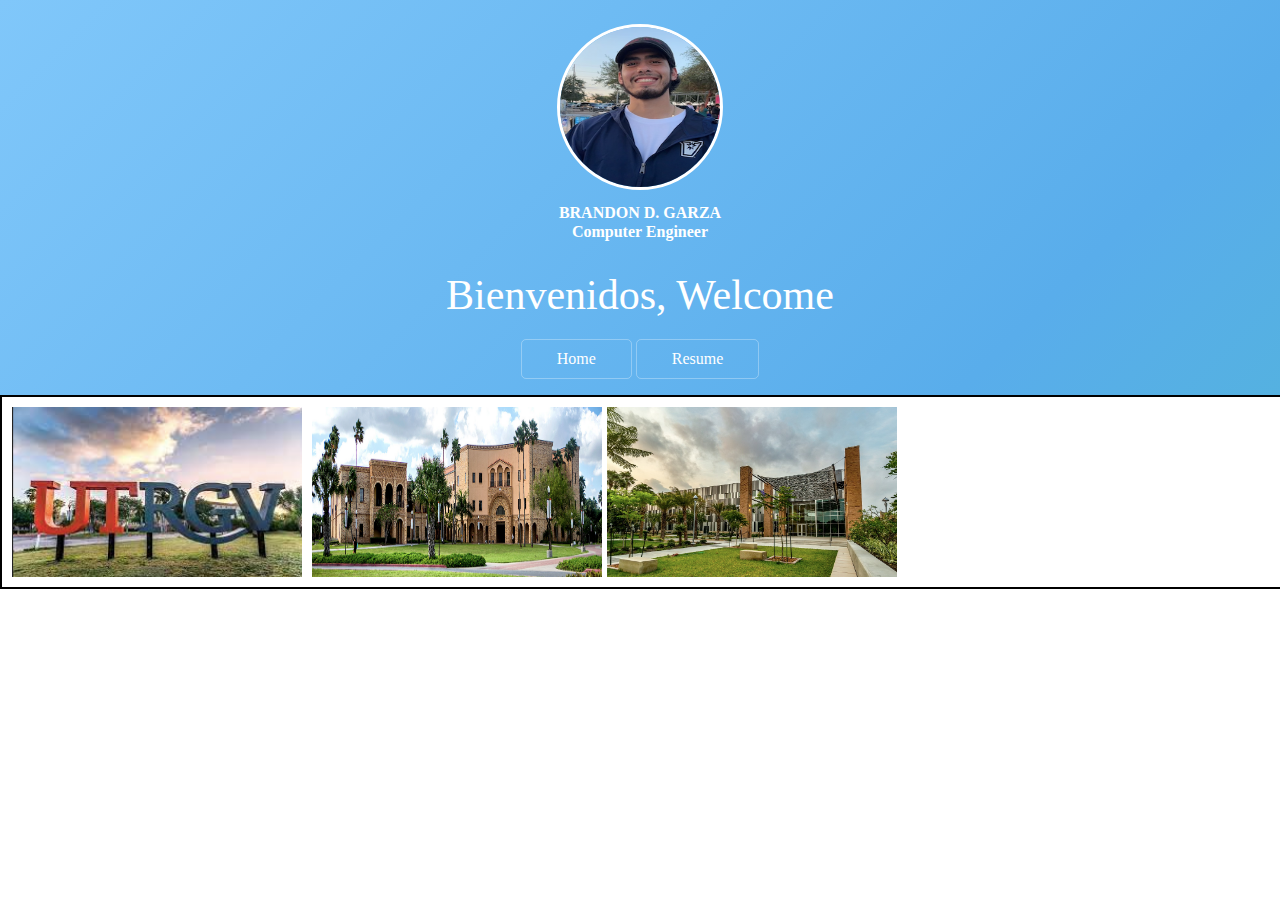
==== index.html @ 4463c243 "utrgvPic-containerFlex" ====
<!DOCTYPE html>
<script src="banner.js" type="text/javascript"></script>

<head>
    <link rel="stylesheet" type="text/css" href="layout.css" />
    <link rel="stylesheet" type="text/css" href="normalize.css">

</head>

<title>Brandon D. Garza</title>
<html>

<body>
    <header class=" w3-container ">
        <div class="Buho-image ">
            <div class="Buho-content ">
                <div class="Buho-buttoncontainer ">

                    <img src=" ./assets/brandongarza.png " alt="Avatar " class="avatar ">
                    <p class="nametitle ">BRANDON D. GARZA <br> Computer Engineer</p>
                    <h2 class="Buho-header ">Bienvenidos, Welcome </h2>
                    <a href="index.html" class=" Button Home " data-element="buttons ">Home</a>
                    <a href="resume.html" class=" Button Resume " data-element="buttons ">Resume</a>
                </div>
            </div>
        </div>
    </header>
    <div class="utrgv-container">
        <div class="utrgvpics ">
            <img src=" ./assets/utrgv.png " class="utrgvsign ">
            <img src="./assets/brownsville.png " class="brownsville ">
            <img src="./assets/utrgv_ce.png " class="csbuilding ">
        </div>
    </div>
    <p class="grad ">Graduated from The University of Texas Rio Grande Valley on May 13, 2023. <br> Bachelor's degree in computer engineering. </p>

</body>

</html>
---- layout.css ----
/* start Header */

.Buho-image {
    background: #59adeb;
    /* Old browsers */
    background: -moz-linear-gradient(-45deg, #80c7fa 0%, #59adeb 23%, #42c2b5 52%, #34ce93 100%);
    /* FF3.6-15 */
    background: -webkit-linear-gradient(-45deg, #80c7fa 0%, #59adeb 23%, #42c2b5 52%, #34ce93 100%);
    /* Chrome10-25,Safari5.1-6 */
    background: linear-gradient(135deg, #80c7fa 0%, #59adeb 23%, #42c2b5 52%, #34ce93 100%);
    /* W3C, IE10+, FF16+, Chrome26+, Opera12+, Safari7+ */
    filter: progid: DXImageTransform.Microsoft.gradient( startColorstr='#59adeb', endColorstr='#34ce93', GradientType=1);
    /* IE6-9 fallback on horizontal gradient */
    background-size: 350% 350%;
    animation: waveColors 11s ease infinite;
    /* End Wave Color */
    position: absolute;
    top: 0;
    left: 0;
    width: 100%;
    text-align: center;
    margin: 0 auto;
}

.Buho-header {
    font-family: 'Times New Roman', Times, serif;
    color: #fff;
    font-weight: 200;
    line-height: 48px;
    margin-bottom: 20px;
    margin-top: 30px;
    font-size: 42px;
}

.nametitle {
    font-family: 'Times New Roman', Times, serif;
    color: white;
    font-weight: 570;
    margin-top: 10px;
}

.Button {
    background: transparent;
    border-color: currentcolor;
    border-style: solid;
    border-width: 1px;
    -moz-box-sizing: border-box;
    box-sizing: border-box;
    color: inherit;
    cursor: pointer;
    display: inline-block;
    font: inherit;
    line-height: normal;
    margin: 0;
    padding: .4em .75em;
    position: relative;
    text-align: center;
    text-decoration: none;
    -webkit-user-select: none;
    -moz-user-select: none;
    -ms-user-select: none;
    user-select: none;
    white-space: normal;
}

.Buho-buttoncontainer {
    color: #fff;
    margin: 0 auto;
    padding-top: 1.5em;
    padding-bottom: 1em;
    text-align: center;
    width: 95%;
}

.Buho-buttoncontainer .Button {
    border-radius: 5px;
    border: 1px solid rgba(255, 255, 255, 0.3);
    font-size: 16px;
    font-weight: 400;
    padding: 10px 35px;
}

.Buho-buttoncontainer .Button:hover,
.Buho-buttoncontainer .Button:focus {
    background: #fff;
    color: #1da1f2;
}

.avatar {
    width: 160px;
    height: 160px;
    border-radius: 50%;
    border: 3px solid white;
    margin-top: 0px;
}

div.utrgvpics {
    position: relative;
    top: 395px;
    margin-left: 0px;
    padding-bottom: 10px;
    border: 2px solid black;
    color: Black;
    background-color: transparent;
    width: 100%;
    display: flex;
}

.utrgvsign {
    display: inline-block;
    height: 170px;
    width: 290px;
    margin-top: 10px;
    margin-left: 10px;
}

.grad {
    margin-left: 10px;
    font-size: 16px;
    font-family: 'Lucida Sans', Times, serif;
    top: 500px;
}

.brownsville {
    display: inline-block;
    height: 170px;
    width: 290px;
    margin-top: 10px;
    margin-left: 10px;
}

.csbuilding {
    display: inline-block;
    height: 170px;
    width: 290px;
    margin-top: 10px;
    margin-left: 5px;
}


/*stat animation waveColors*/

@-webkit-keyframes waveColors {
    0% {
        background-position: 0% 7%;
    }
    50% {
        background-position: 100% 94%;
    }
    100% {
        background-position: 0% 7%;
    }
}

@keyframes waveColors {
    0% {
        background-position: 0% 7%;
    }
    50% {
        background-position: 100% 94%;
    }
    100% {
        background-position: 0% 7%;
    }
}


/*end animation wavecolors*/

body {
    background-color: #fff;
}


/*@media screen and (max-width: 1024px) {
    body {
        background-color: #3f3f3f;
    }
    .Buho-header {
        font-family: 'Lucida Sans', Times, serif;
        color: #fff;
        font-weight: 200;
        line-height: 48px;
        margin-bottom: 20px;
        font-size: 32px;
    }
    .avatar {
        width: 100px;
        height: 100px;
        border-radius: 50%;
        margin-top: 50px;
    }
}*/
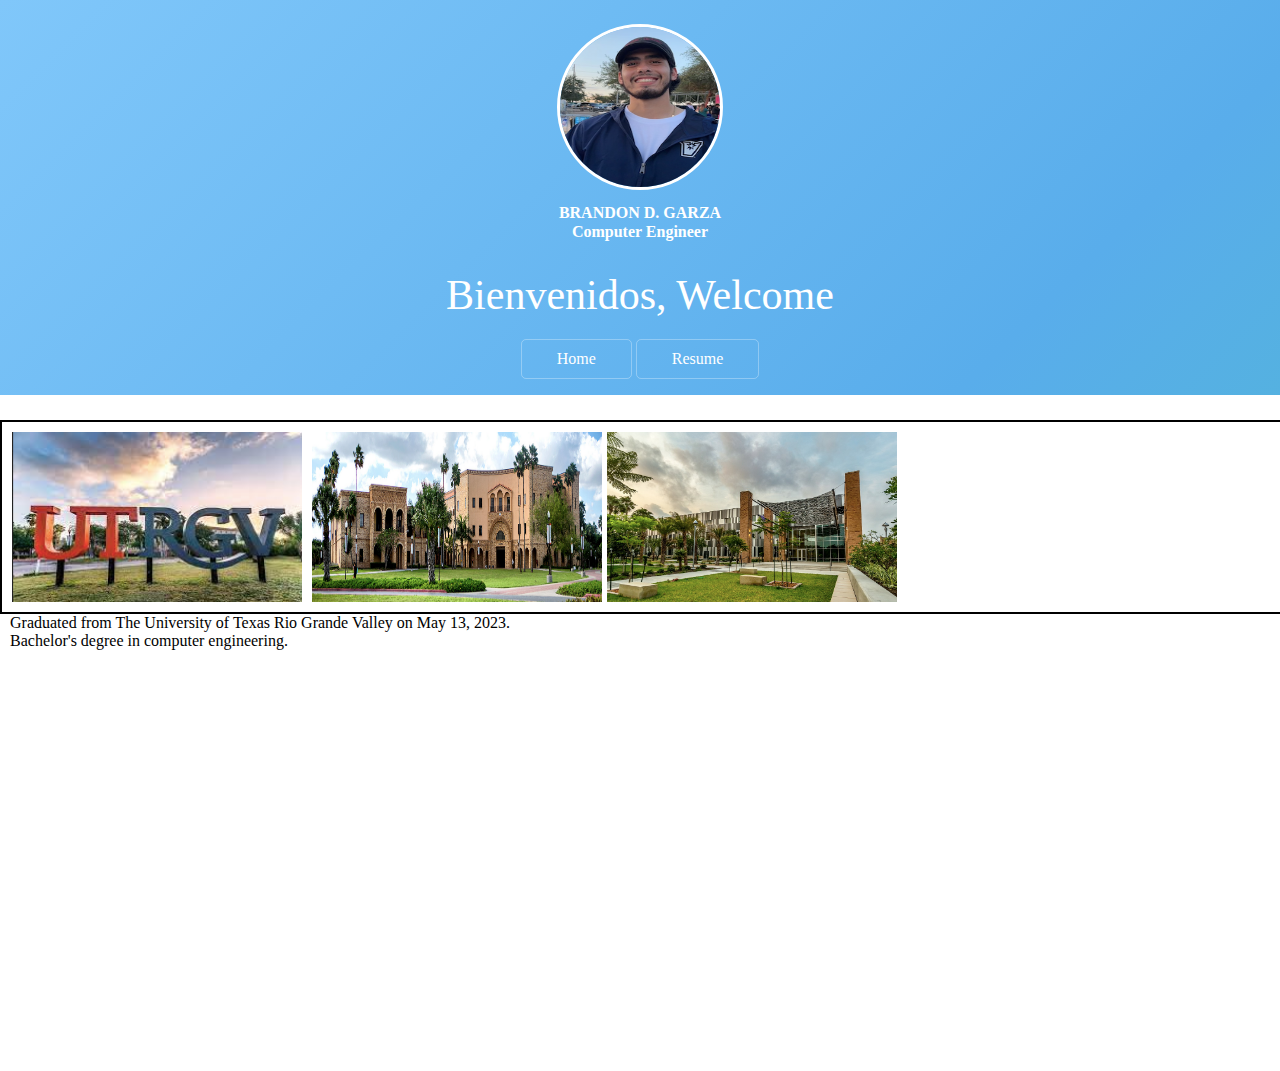
==== commit 96c6b149: "delete-utrgv-div" ====
--- a/index.html
+++ b/index.html
@@ -26,11 +26,11 @@
         </div>
     </header>
     <div class="utrgv-container">
-        <div class="utrgvpics ">
-            <img src=" ./assets/utrgv.png " class="utrgvsign ">
-            <img src="./assets/brownsville.png " class="brownsville ">
-            <img src="./assets/utrgv_ce.png " class="csbuilding ">
-        </div>
+
+        <img src=" ./assets/utrgv.png " class="utrgvsign ">
+        <img src="./assets/brownsville.png " class="brownsville ">
+        <img src="./assets/utrgv_ce.png " class="csbuilding ">
+
     </div>
     <p class="grad ">Graduated from The University of Texas Rio Grande Valley on May 13, 2023. <br> Bachelor's degree in computer engineering. </p>
 
--- a/layout.css
+++ b/layout.css
@@ -94,9 +94,9 @@
     margin-top: 0px;
 }
 
-div.utrgvpics {
+div.utrgv-container {
     position: relative;
-    top: 395px;
+    top: 420px;
     margin-left: 0px;
     padding-bottom: 10px;
     border: 2px solid black;
@@ -115,10 +115,10 @@
 }
 
 .grad {
-    margin-left: 10px;
     font-size: 16px;
     font-family: 'Lucida Sans', Times, serif;
-    top: 500px;
+    margin: 420px;
+    margin-left: 10px;
 }
 
 .brownsville {
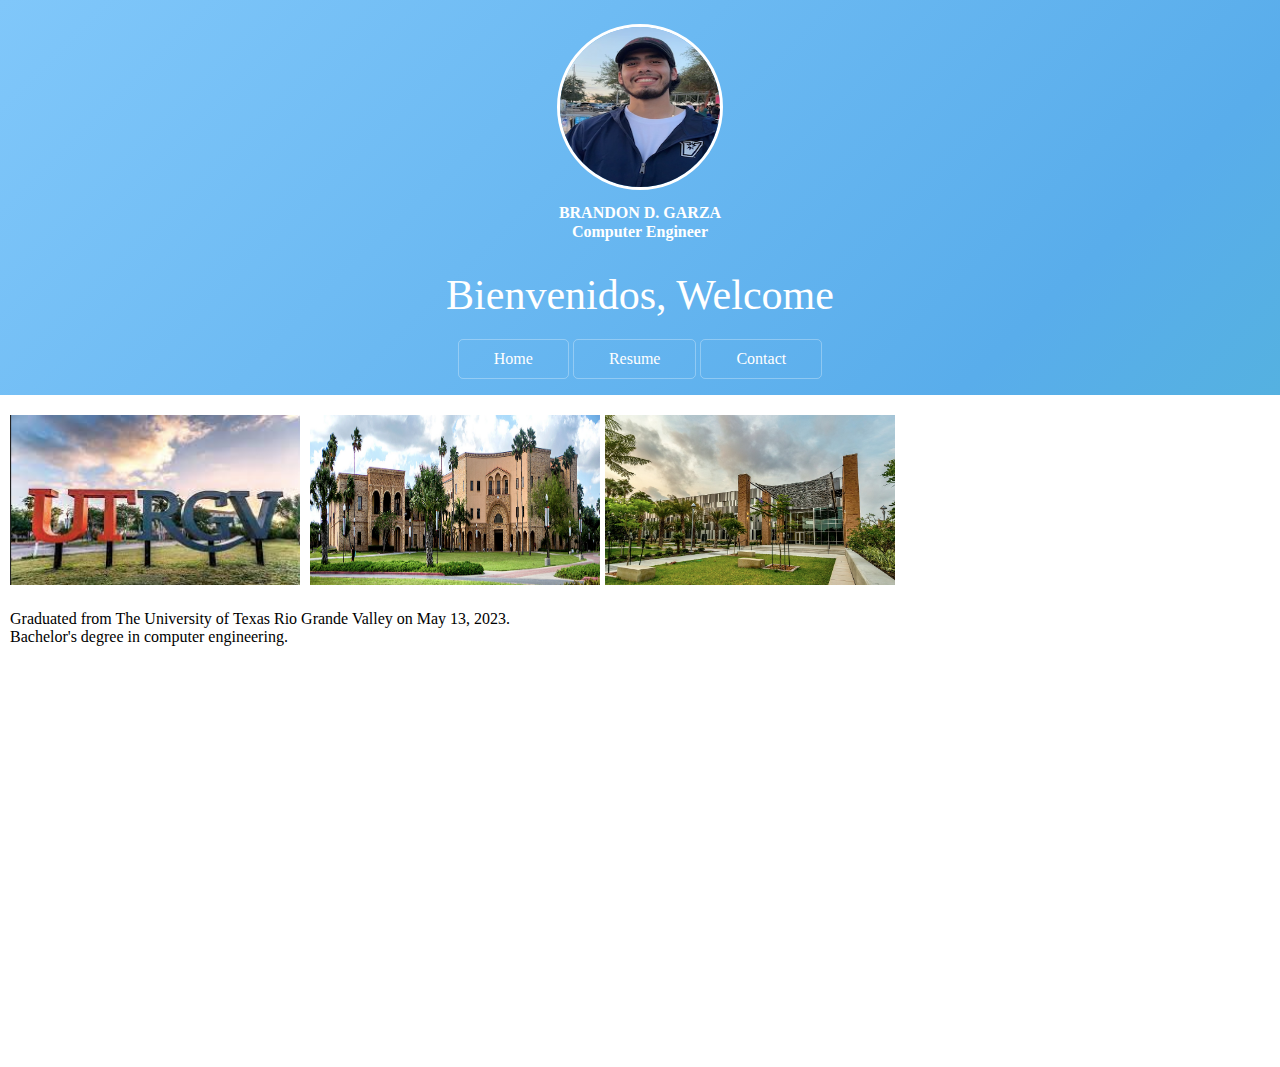
==== commit 6ad4cb5e: "contact-button" ====
--- a/index.html
+++ b/index.html
@@ -21,6 +21,8 @@
                     <h2 class="Buho-header ">Bienvenidos, Welcome </h2>
                     <a href="index.html" class=" Button Home " data-element="buttons ">Home</a>
                     <a href="resume.html" class=" Button Resume " data-element="buttons ">Resume</a>
+                    <a href="contact.html" class="Button Contact" data-element="buttons">Contact</a>
+
                 </div>
             </div>
         </div>
--- a/layout.css
+++ b/layout.css
@@ -96,10 +96,10 @@
 
 div.utrgv-container {
     position: relative;
-    top: 420px;
+    top: 405px;
     margin-left: 0px;
     padding-bottom: 10px;
-    border: 2px solid black;
+    /* border: 0.5px solid black; */
     color: Black;
     background-color: transparent;
     width: 100%;
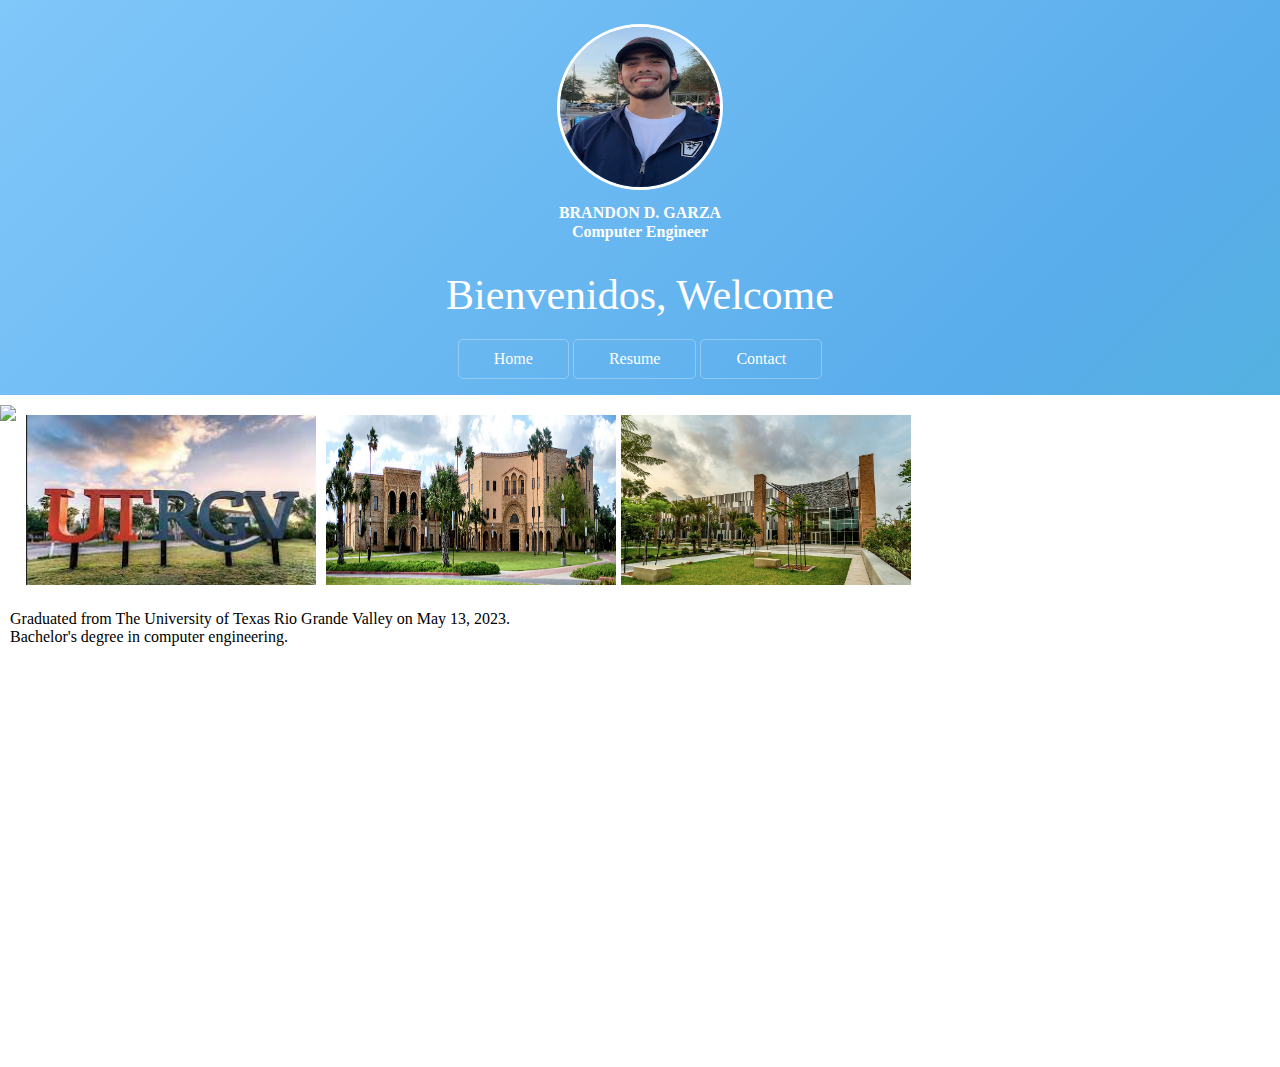
==== commit fbd11f98: "university-fountain" ====
--- a/index.html
+++ b/index.html
@@ -28,6 +28,7 @@
         </div>
     </header>
     <div class="utrgv-container">
+        <img src="./assets/universityoftexasrgv.png" class="utrgvfountain">
 
         <img src=" ./assets/utrgv.png " class="utrgvsign ">
         <img src="./assets/brownsville.png " class="brownsville ">
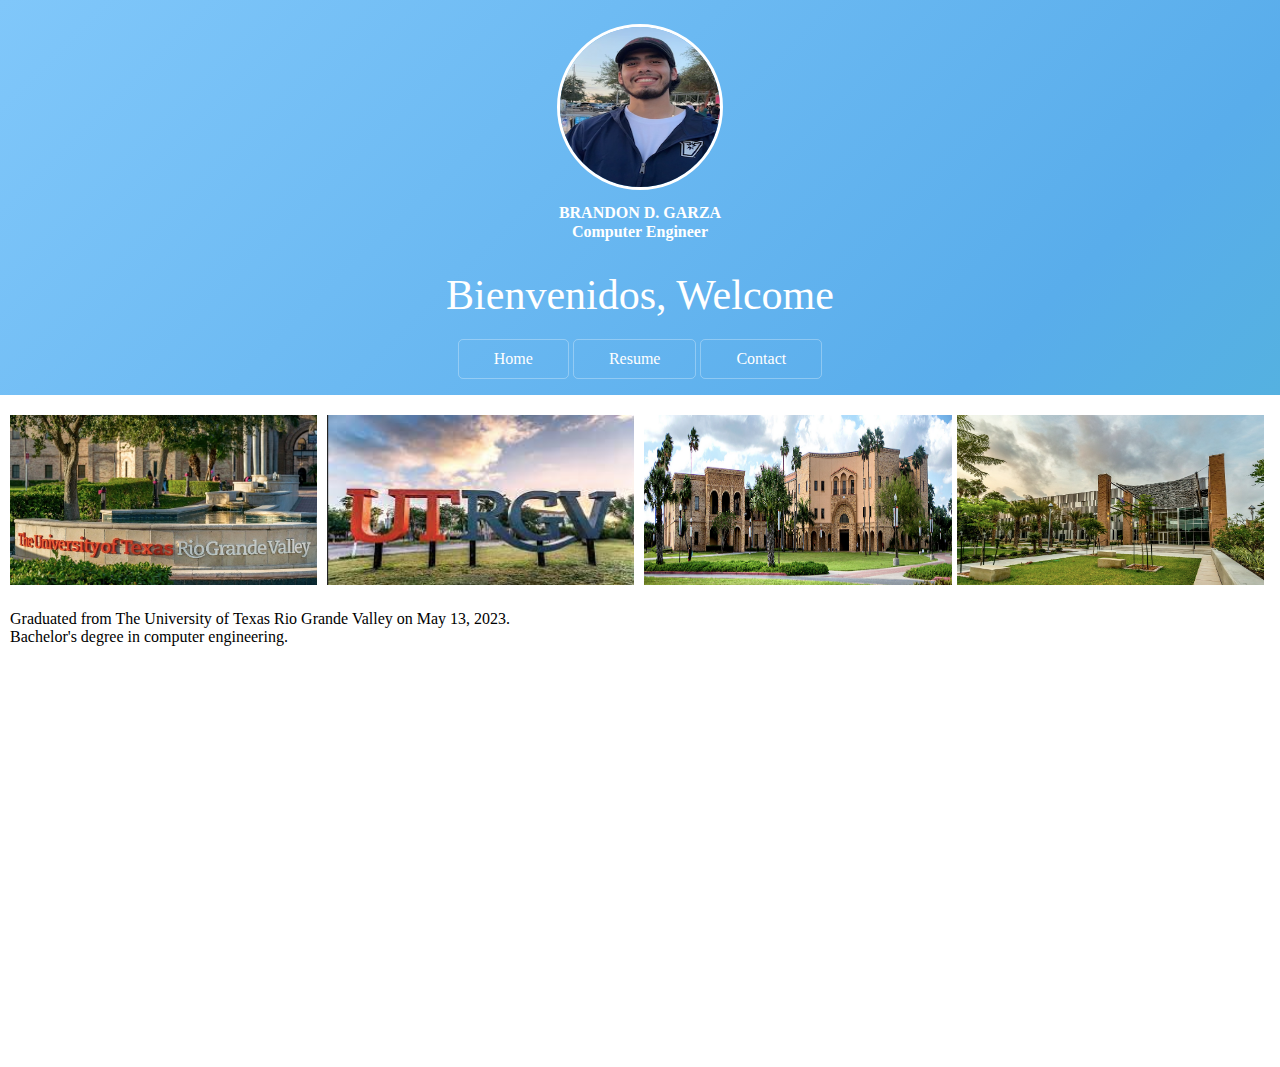
==== commit c32b8c62: "fountain" ====
--- a/index.html
+++ b/index.html
@@ -29,7 +29,6 @@
     </header>
     <div class="utrgv-container">
         <img src="./assets/universityoftexasrgv.png" class="utrgvfountain">
-
         <img src=" ./assets/utrgv.png " class="utrgvsign ">
         <img src="./assets/brownsville.png " class="brownsville ">
         <img src="./assets/utrgv_ce.png " class="csbuilding ">
--- a/layout.css
+++ b/layout.css
@@ -94,6 +94,9 @@
     margin-top: 0px;
 }
 
+
+/* end Header */
+
 div.utrgv-container {
     position: relative;
     top: 405px;
@@ -106,10 +109,18 @@
     display: flex;
 }
 
+.utrgvfountain {
+    display: inline-block;
+    height: 170px;
+    width: 24vw;
+    margin-top: 10px;
+    margin-left: 10px;
+}
+
 .utrgvsign {
     display: inline-block;
     height: 170px;
-    width: 290px;
+    width: 24vw;
     margin-top: 10px;
     margin-left: 10px;
 }
@@ -124,7 +135,7 @@
 .brownsville {
     display: inline-block;
     height: 170px;
-    width: 290px;
+    width: 24vw;
     margin-top: 10px;
     margin-left: 10px;
 }
@@ -132,7 +143,7 @@
 .csbuilding {
     display: inline-block;
     height: 170px;
-    width: 290px;
+    width: 24vw;
     margin-top: 10px;
     margin-left: 5px;
 }
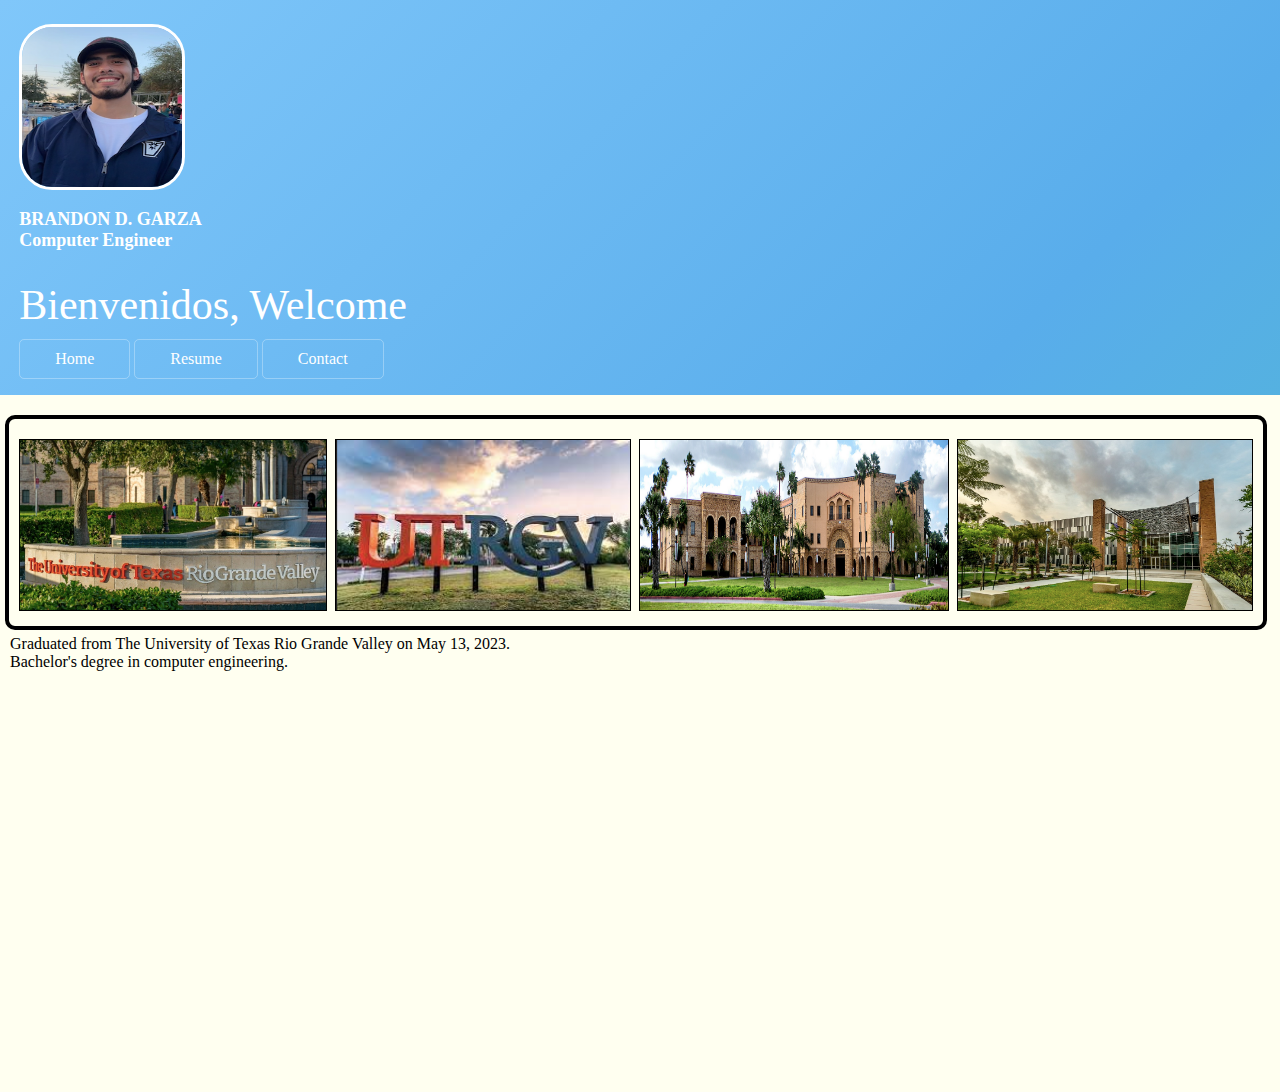
==== commit 3d2e0469: "idk-index" ====
--- a/index.html
+++ b/index.html
@@ -27,7 +27,9 @@
             </div>
         </div>
     </header>
+
     <div class="utrgv-container">
+
         <img src="./assets/universityoftexasrgv.png" class="utrgvfountain">
         <img src=" ./assets/utrgv.png " class="utrgvsign ">
         <img src="./assets/brownsville.png " class="brownsville ">
--- a/layout.css
+++ b/layout.css
@@ -27,7 +27,7 @@
     color: #fff;
     font-weight: 200;
     line-height: 48px;
-    margin-bottom: 20px;
+    margin-bottom: 10px;
     margin-top: 30px;
     font-size: 42px;
 }
@@ -36,7 +36,8 @@
     font-family: 'Times New Roman', Times, serif;
     color: white;
     font-weight: 570;
-    margin-top: 10px;
+    margin-top: 15px;
+    font-size: 18px;
 }
 
 .Button {
@@ -68,8 +69,8 @@
     margin: 0 auto;
     padding-top: 1.5em;
     padding-bottom: 1em;
-    text-align: center;
-    width: 95%;
+    text-align: left;
+    width: 97%;
 }
 
 .Buho-buttoncontainer .Button {
@@ -89,7 +90,7 @@
 .avatar {
     width: 160px;
     height: 160px;
-    border-radius: 50%;
+    border-radius: 20%;
     border: 3px solid white;
     margin-top: 0px;
 }
@@ -99,30 +100,35 @@
 
 div.utrgv-container {
     position: relative;
-    top: 405px;
-    margin-left: 0px;
-    padding-bottom: 10px;
-    /* border: 0.5px solid black; */
+    top: 415px;
+    margin-left: 5px;
+    padding-bottom: 15px;
+    border: 4px solid black;
     color: Black;
-    background-color: transparent;
-    width: 100%;
+    /* background-color: ; */
+    width: 98%;
     display: flex;
+    border-radius: 10px;
 }
 
 .utrgvfountain {
     display: inline-block;
     height: 170px;
     width: 24vw;
-    margin-top: 10px;
+    margin-top: 20px;
     margin-left: 10px;
+    object-fit: fill;
+    border: 0.5px solid black;
 }
 
 .utrgvsign {
     display: inline-block;
     height: 170px;
     width: 24vw;
-    margin-top: 10px;
-    margin-left: 10px;
+    margin-top: 20px;
+    margin-left: 8px;
+    object-fit: fill;
+    border: 0.5px solid black;
 }
 
 .grad {
@@ -130,22 +136,28 @@
     font-family: 'Lucida Sans', Times, serif;
     margin: 420px;
     margin-left: 10px;
+    object-fit: fill;
 }
 
 .brownsville {
     display: inline-block;
     height: 170px;
     width: 24vw;
-    margin-top: 10px;
-    margin-left: 10px;
+    margin-top: 20px;
+    margin-left: 8px;
+    object-fit: fill;
+    border: 0.5px solid black;
 }
 
 .csbuilding {
     display: inline-block;
     height: 170px;
     width: 24vw;
-    margin-top: 10px;
-    margin-left: 5px;
+    margin-top: 20px;
+    margin-left: 8px;
+    margin-right: 10px;
+    object-fit: fill;
+    border: 0.5px solid black;
 }
 
 
@@ -179,7 +191,7 @@
 /*end animation wavecolors*/
 
 body {
-    background-color: #fff;
+    background-color: ivory;
 }
 
 
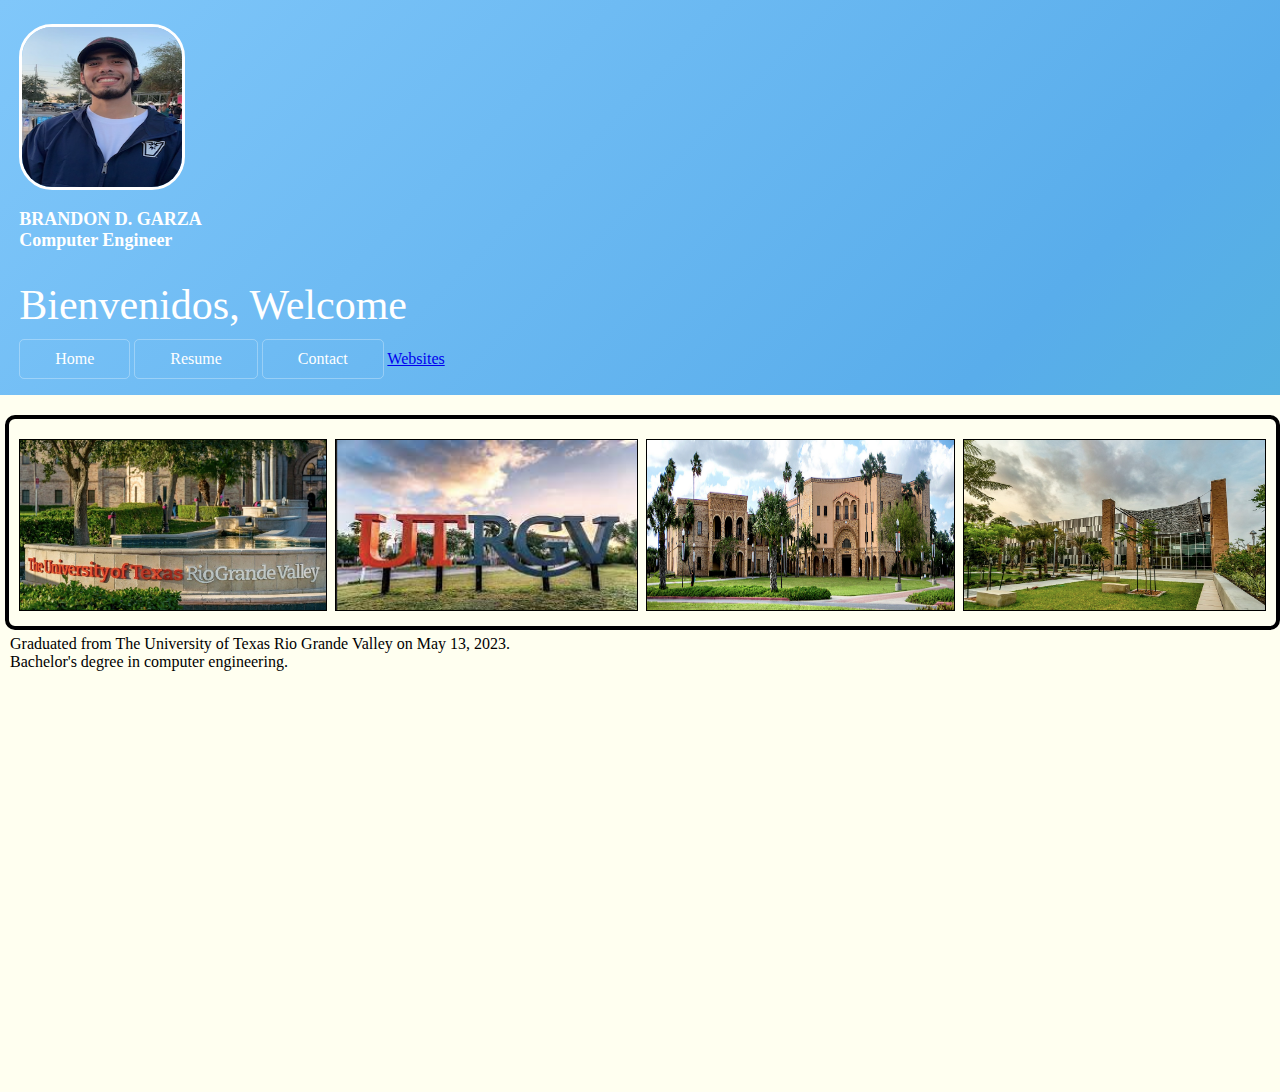
==== commit b1103474: "added-links-to-websites" ====
--- a/index.html
+++ b/index.html
@@ -22,6 +22,7 @@
                     <a href="index.html" class=" Button Home " data-element="buttons ">Home</a>
                     <a href="resume.html" class=" Button Resume " data-element="buttons ">Resume</a>
                     <a href="contact.html" class="Button Contact" data-element="buttons">Contact</a>
+                    <a href="websites.html" class="Websites" data-element="buttons">Websites</a>
 
                 </div>
             </div>
--- a/layout.css
+++ b/layout.css
@@ -106,7 +106,7 @@
     border: 4px solid black;
     color: Black;
     /* background-color: ; */
-    width: 98%;
+    width: 99%;
     display: flex;
     border-radius: 10px;
 }
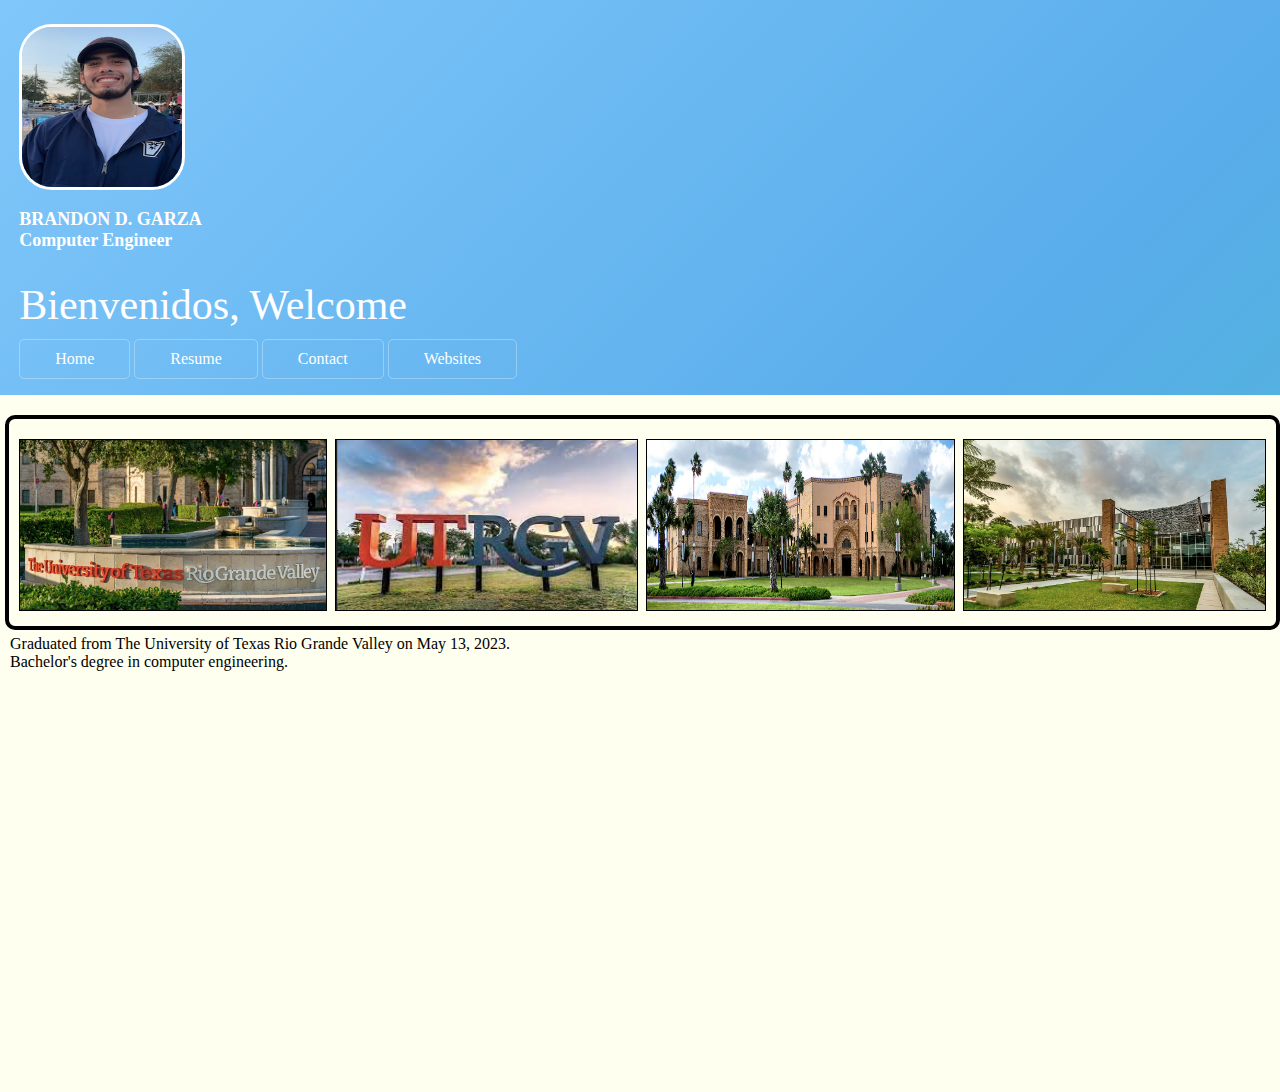
==== commit 11103817: "fixed-buttons-maybe" ====
--- a/index.html
+++ b/index.html
@@ -22,7 +22,7 @@
                     <a href="index.html" class=" Button Home " data-element="buttons ">Home</a>
                     <a href="resume.html" class=" Button Resume " data-element="buttons ">Resume</a>
                     <a href="contact.html" class="Button Contact" data-element="buttons">Contact</a>
-                    <a href="websites.html" class="Websites" data-element="buttons">Websites</a>
+                    <a href="websites.html" class=" Button Websites" data-element="buttons">Websites</a>
 
                 </div>
             </div>
